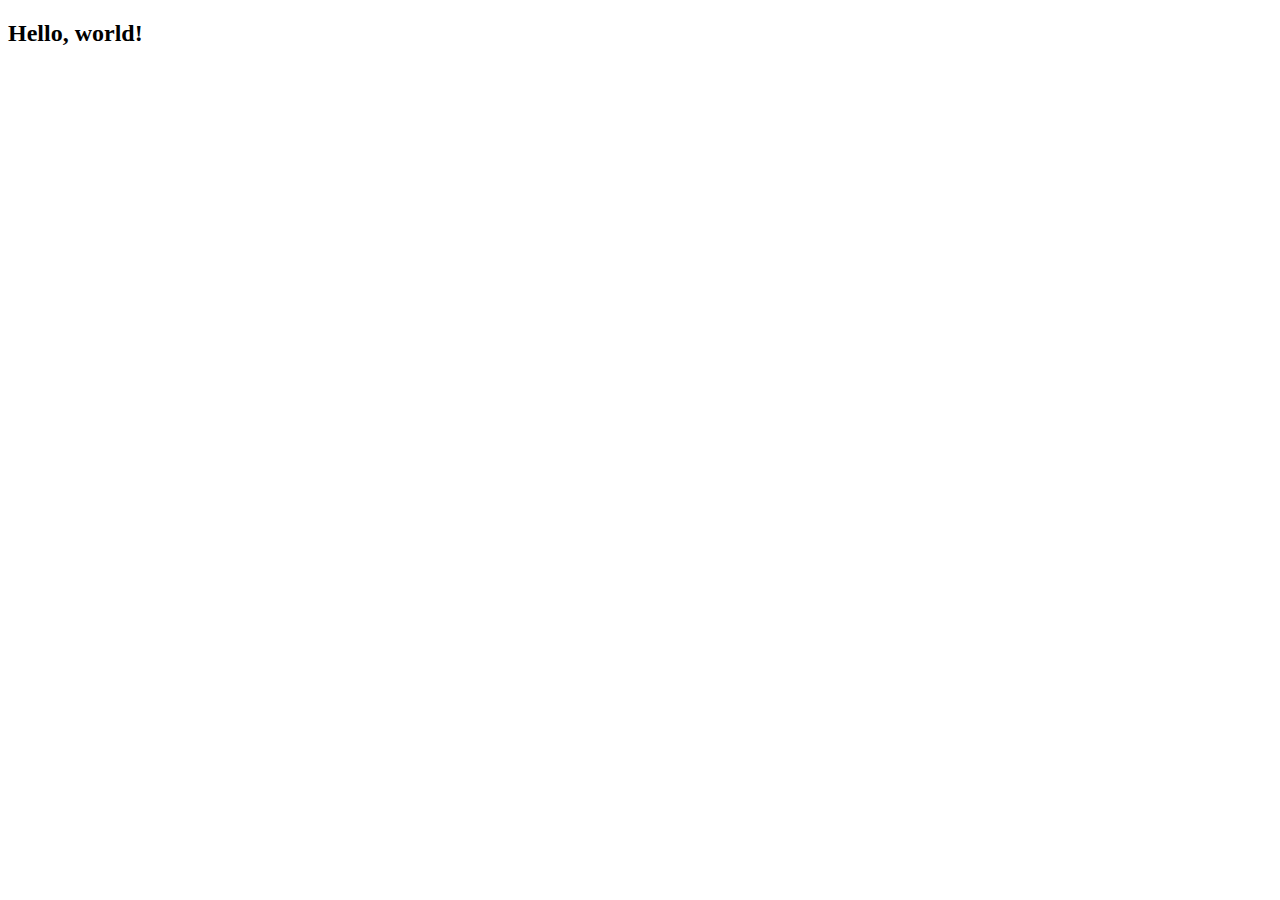
==== index.html @ a3f7cb23 "first addings" ====
<!DOCTYPE html>
<html lang="en">
<head>
    <meta charset="UTF-8">
    <meta http-equiv="X-UA-Compatible" content="IE=edge">
    <meta name="viewport" content="width=device-width, initial-scale=1.0">
    <title>Document</title>
</head>
<body>
    <div><h2>Hello, world!</h2></div>
</body>
</html>
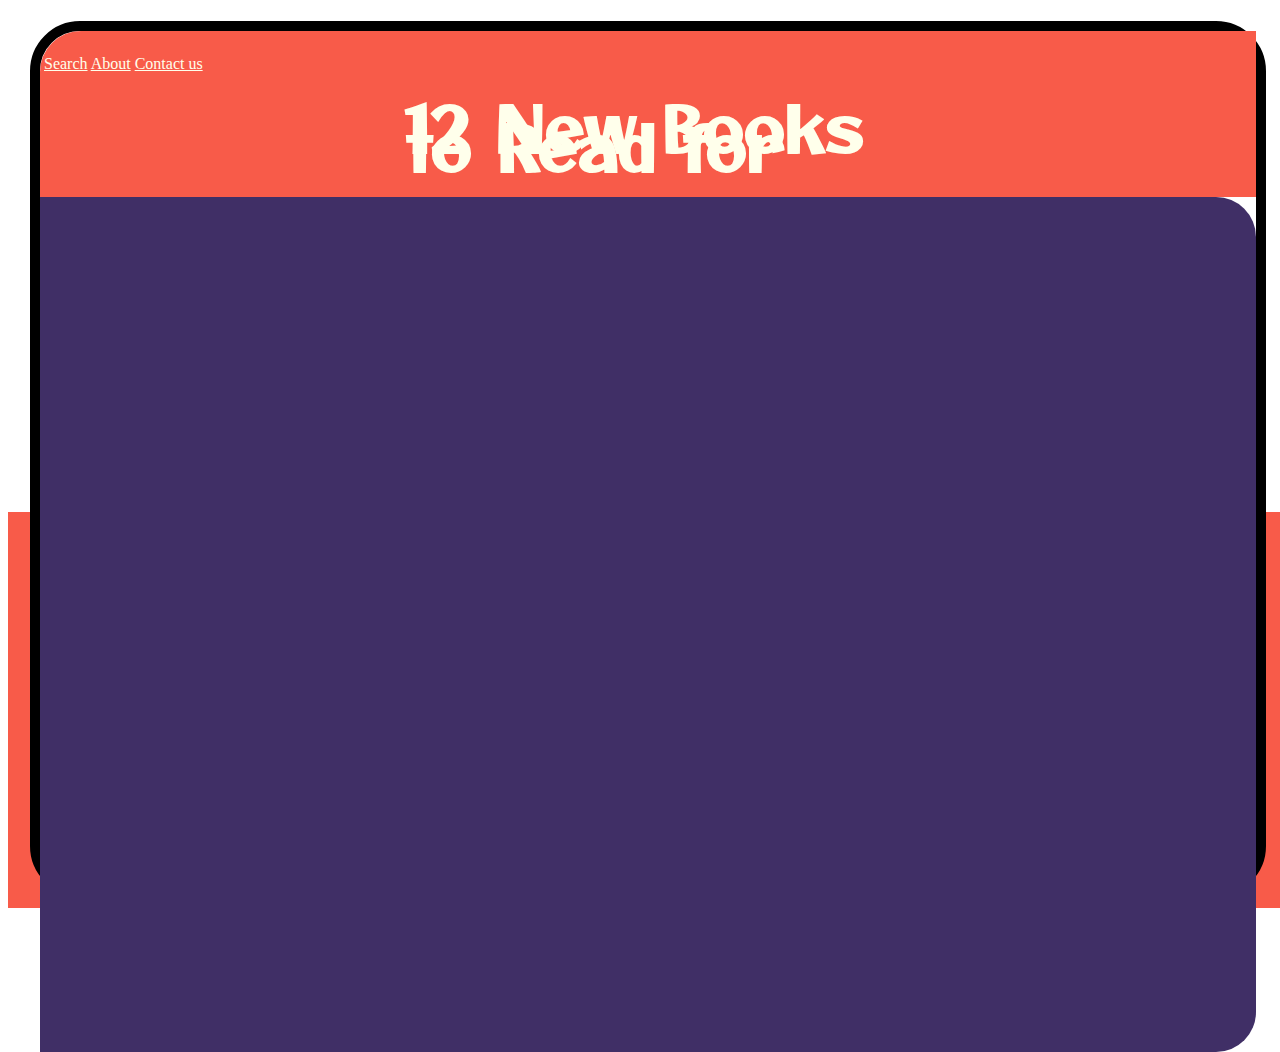
==== commit c7991ce8: "creat signup signin homepage" ====
--- a/index.html
+++ b/index.html
@@ -4,9 +4,53 @@
     <meta charset="UTF-8">
     <meta http-equiv="X-UA-Compatible" content="IE=edge">
     <meta name="viewport" content="width=device-width, initial-scale=1.0">
-    <title>Document</title>
+    <link rel="stylesheet" href="https://cdn.jsdelivr.net/npm/bootstrap@4.6.0/dist/css/bootstrap.min.css" integrity="sha384-B0vP5xmATw1+K9KRQjQERJvTumQW0nPEzvF6L/Z6nronJ3oUOFUFpCjEUQouq2+l" crossorigin="anonymous">
+    <link rel="shortcut icon" href="https://image.flaticon.com/icons/png/512/3534/3534033.png" type="image/x-icon">
+    <link rel="stylesheet" href="./style.css">
+    <title>Bookworm</title>
 </head>
 <body>
-    <div><h2>Hello, world!</h2></div>
+    
+    <div class="first row">
+        <div class="col-7"></div>
+        <div class="col-5"></div>
+    </div>
+    <div class="center row">
+        <div class="left-side col-7">
+            <div class="row">
+                <div id="first-item">
+                    <nav class="nav">
+                        <a href="" class="nav-link"><img src=" https://image.flaticon.com/icons/png/512/3771/3771417.png" alt=""></a>
+                        <a class="nav-link" href="#">Search</a>
+                        <a class="nav-link" href="#">About</a>
+                        <a class="nav-link" href="#">Contact us</a>
+                    </nav>
+                    <section>
+                        <header>
+                            <h1>12 New Books to Read for</h1>
+                        </header>
+                        
+                    </section>
+                </div>
+                <div id="second-item"></div>
+            </div>
+        </div>
+        <div class="right-side col-5">
+
+        </div>
+    </div>
+    <div class="second row">
+
+    </div>
+
+
+
+
+
+
+
+
+    <script src="https://code.jquery.com/jquery-3.5.1.slim.min.js" integrity="sha384-DfXdz2htPH0lsSSs5nCTpuj/zy4C+OGpamoFVy38MVBnE+IbbVYUew+OrCXaRkfj" crossorigin="anonymous"></script>
+    <script src="https://cdn.jsdelivr.net/npm/bootstrap@4.6.0/dist/js/bootstrap.bundle.min.js" integrity="sha384-Piv4xVNRyMGpqkS2by6br4gNJ7DXjqk09RmUpJ8jgGtD7zP9yug3goQfGII0yAns" crossorigin="anonymous"></script>
 </body>
 </html>--- a/style.css
+++ b/style.css
@@ -0,0 +1,82 @@
+@import url('https://fonts.googleapis.com/css2?family=Otomanopee+One&display=swap');
+body{
+    width: 100vw;
+    height: 100vh;
+    display: flex;
+    flex-direction: column;
+    align-items: center;
+    justify-content: center;
+
+}
+.first{
+    width: 100vw;
+    height: 56vh;
+    margin: 0;
+}
+.first>.col-7{
+    background: #402F66;
+}
+.first>.col-5{
+    background: #FFFFEB;
+}
+.second{
+    width: 100vw;
+    height: 44vh;
+    background: #F85B49;
+    margin:0;
+}
+.center{
+    position: absolute;
+    border: 10px solid #000;
+    border-radius: 50px;
+    width: 95%;
+    height: 95%;
+}
+.center>.left-side>.row{
+    height: 100%;
+}
+#first-item{
+    border-top-left-radius: 41px;
+    width: 100%;
+    height: 57%;
+    background: #F85B49;
+    display: flex;
+    flex-direction: column;
+}
+#second-item{
+    border-bottom-left-radius: 41px;
+    width: 100%;
+    height: 43%;
+    background: #FFFFEB;
+}
+.right-side{
+    height: 100%;
+    background: #402F66;
+    border-top-right-radius: 40px;
+    border-bottom-right-radius: 40px;
+}
+.nav>.nav-link>img{
+   width: 30px;
+}
+.nav>.nav-link{
+    color: #FFFFEB;
+}
+#first-item>section{
+    width: 100%;
+    height: 70%;
+    display: flex;
+    justify-content:space-evenly;
+    align-items: center;
+}
+#first-item>.nav{
+    margin-top: 2%;
+}
+#first-item>section>header{
+    width: 40%;
+    line-height: 1.2em !important;
+}
+#first-item>section>header>h1{
+    color: #FFFFEB;
+    font-size: 4em;
+    font-family: 'Otomanopee One', sans-serif;
+}
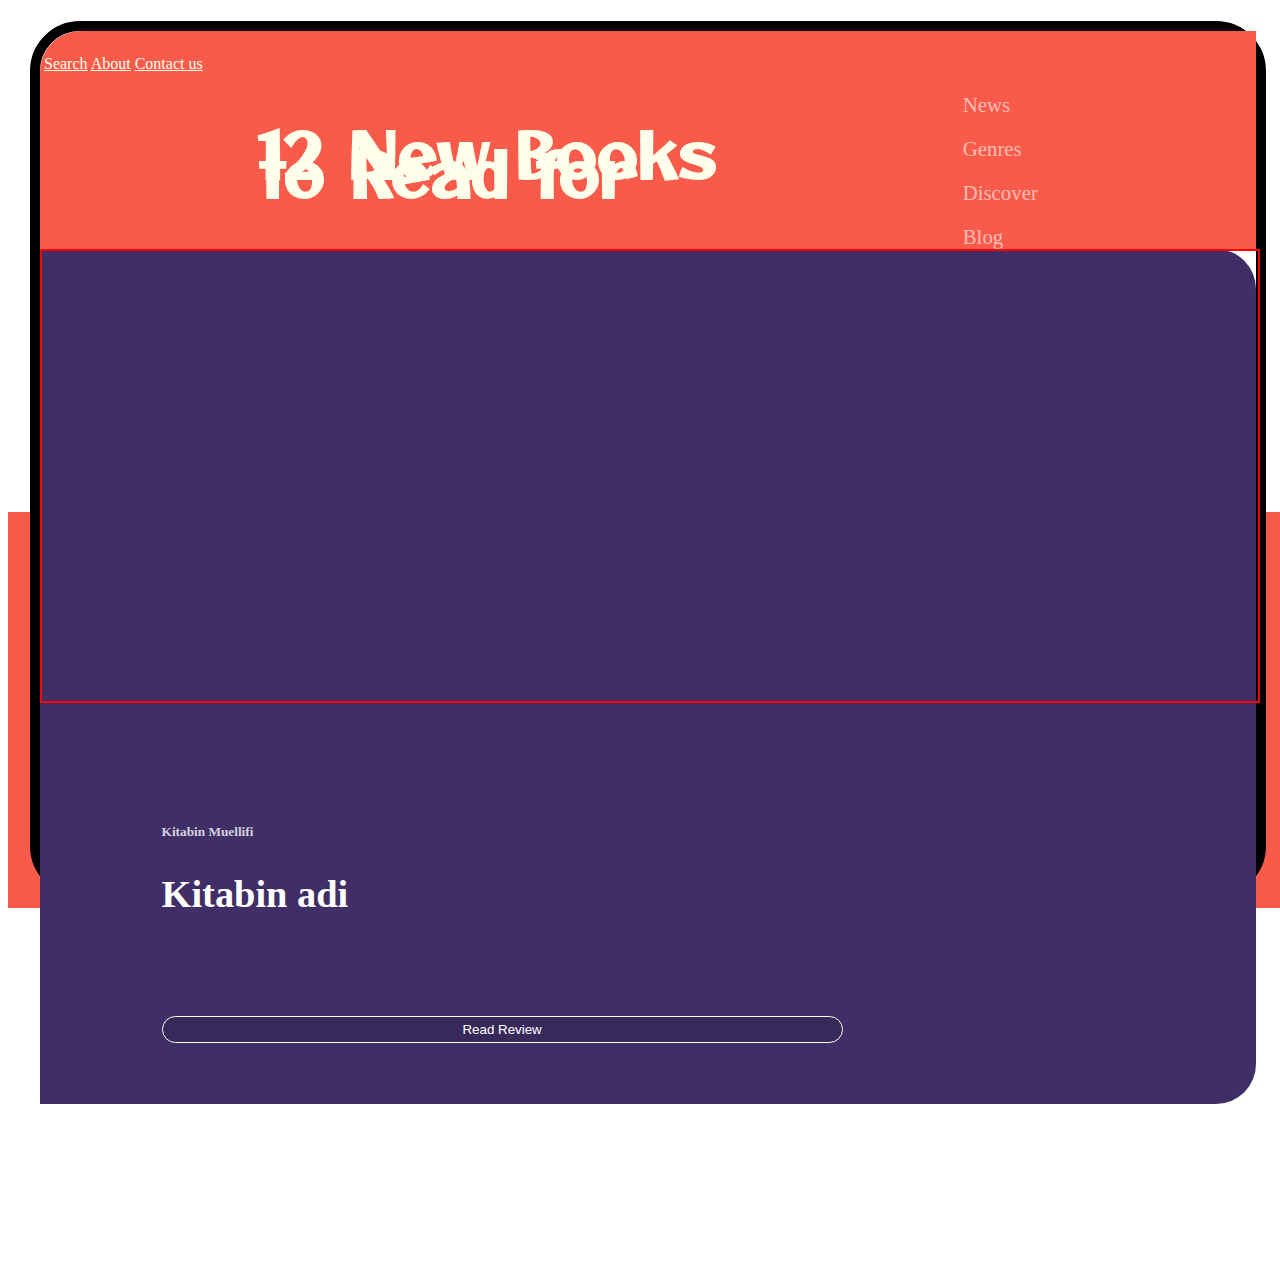
==== commit cfbb3079: "bottom text hisse" ====
--- a/index.html
+++ b/index.html
@@ -7,7 +7,7 @@
     <link rel="stylesheet" href="https://cdn.jsdelivr.net/npm/bootstrap@4.6.0/dist/css/bootstrap.min.css" integrity="sha384-B0vP5xmATw1+K9KRQjQERJvTumQW0nPEzvF6L/Z6nronJ3oUOFUFpCjEUQouq2+l" crossorigin="anonymous">
     <link rel="shortcut icon" href="https://image.flaticon.com/icons/png/512/3534/3534033.png" type="image/x-icon">
     <link rel="stylesheet" href="./style.css">
-    <title>Bookworm</title>
+<link rel="stylesheet" href="https://pro.fontawesome.com/releases/v5.10.0/css/all.css" integrity="sha384-AYmEC3Yw5cVb3ZcuHtOA93w35dYTsvhLPVnYs9eStHfGJvOvKxVfELGroGkvsg+p" crossorigin="anonymous"/>    <title>Bookworm</title>
 </head>
 <body>
     
@@ -24,23 +24,65 @@
                         <a class="nav-link" href="#">Search</a>
                         <a class="nav-link" href="#">About</a>
                         <a class="nav-link" href="#">Contact us</a>
+                        <div class="icons">
+                            <a href="https://twitter.com/"><i class="fab fa-twitter"></i></a>
+                            <a href="https://www.instagram.com/"><i class="fab fa-instagram"></i></a> 
+                            <a href="https://www.facebook.com/"><i class="fab fa-facebook-f"></i></a> 
+
+                        </div>
                     </nav>
-                    <section>
-                        <header>
-                            <h1>12 New Books to Read for</h1>
+                
+                        <section>
+                                <header>
+                                    <h1>12 New Books to Read for</h1>
+                                </header>
+                                <div class="navbar-right">
+                                    <a href="#">News</a>
+                                    <a href="#">Genres</a>
+                                    <a href="#">Discover</a>
+                                    <a href="#">Blog</a>
+        
+                                </div>
+                               
+                                
+                            </section>
                         </header>
                         
-                    </section>
+                   
                 </div>
-                <div id="second-item"></div>
+                <div id="second-item">
+                    
+                </div>
             </div>
         </div>
         <div class="right-side col-5">
+           <div class="photo-side"></div>
+           <div class="bottom-text">
+               <div class="row">
+                   <div class="col-5">
+                       <div class="about-book">
+                        <h5>Kitabin Muellifi</h3>
+                            <h2>Kitabin adi</h2>
+                            <button class="btn-bottom">Read Review</button>
 
+                       </div>
+              
+
+
+                   </div>
+                   <div class="col-7">
+                       <div class="paragraph">
+                        <p>Lorem ipsum dolor sit amet, consectetur adipisicing elit. Eum assumenda accusamus id eveniet vel nobis, qui culpa reprehenderit cum nihil, consectetur magnam nisi optio! Reiciendis quisquam iste veniam dolor hic.</p>
+                        <p>Lorem ipsum dolor sit, amet consectetur adipisicing elit. Quasi necessitatibus distinctio recusandae expedita, iure dicta deserunt, fuga commodi dolorum quas quaerat totam eius illo? Tempora cumque facilis molestias, rerum quibusdam, autem dolores aperiam amet aliquid aliquam porro adipisci 123 21 flkewjf mlkmefalgvmolwkmbvl;w mkrl;mwel;m rgl;rmtfl;vb sd;lfjmngl;wsmg blmktebopnmk</p>
+                       </div>
+                       
+                   </div>
+               </div>
+           </div>
         </div>
     </div>
     <div class="second row">
-
+           
     </div>
 
 
--- a/style.css
+++ b/style.css
@@ -80,3 +80,78 @@
     font-size: 4em;
     font-family: 'Otomanopee One', sans-serif;
 }
+.navbar-right
+{
+    display: flex;
+    flex-direction: column;
+
+}
+.navbar-right a 
+{
+    margin-top:20px;
+    color:rgba(255, 255, 255, 0.6);
+    font-size: 1.3em;
+    text-decoration: none;
+  
+}
+.icons
+{
+   position: absolute;
+   right: 0;
+
+   
+
+}
+.icons i
+{
+    font-size: 1.3em;
+    color: #FFFFEB;
+    margin-right: 20px;
+    
+}
+
+.photo-side
+{
+    border: 2px solid red;
+    width: 100%;
+    height: 50vh;
+
+}
+.bottom-text
+{
+    
+    width: 100%;
+    height: 40vh;
+}
+.col-5 h5
+{
+    color: rgba(255, 255, 255, 0.788);
+}
+.col-5 h2
+{
+    color: white;
+    font-weight: bolder;
+    font-size: 2.4em;
+}
+.btn-bottom
+{
+    color:white;
+    background-color: #38295B;
+    border-radius: 20px;
+    border: 1px solid #FFFFE8;
+    width: 70%;
+    padding: 5px;
+    margin-top: 7%;
+}
+.paragraph
+{
+   margin:0 10%;
+}
+.about-book
+{
+    margin: 10%;
+}
+.paragraph p
+{
+    color: rgba(255, 255, 255, 0.788);
+}